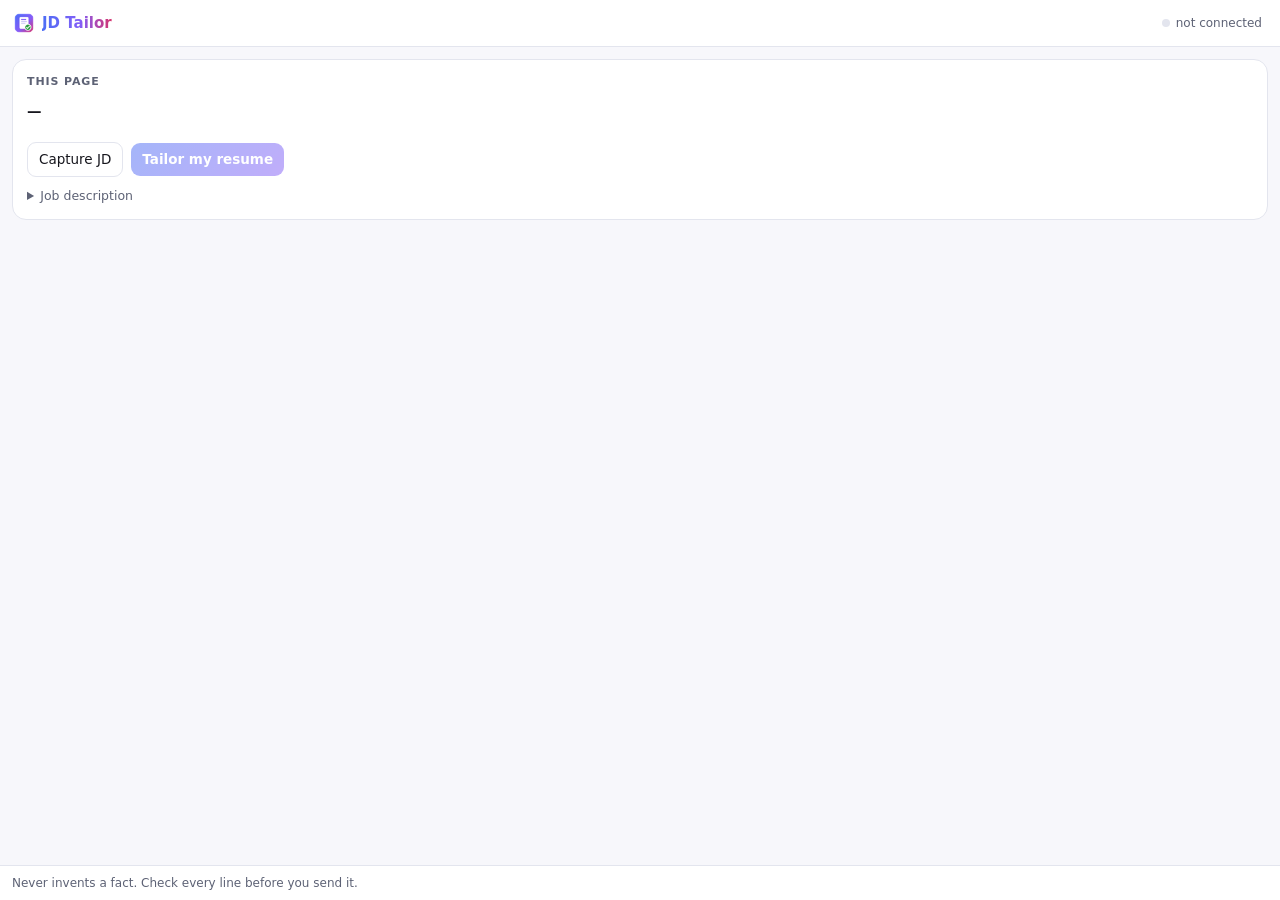
==== extension/panel.html @ fa311e2a "JD Tailor v0.1.0: capture a JD and tailor your resume with your own OpenRouter account Side panel ex" ====
<!doctype html>
<html lang="en">
<head>
<meta charset="utf-8">
<meta name="viewport" content="width=device-width, initial-scale=1">
<title>JD Tailor</title>
<link rel="stylesheet" href="panel.css">
</head>
<body>
<header class="top">
  <div class="brand"><img src="icons/32.png" alt=""><b>JD Tailor</b></div>
  <button id="gear" class="conn" title="Settings"><i></i><span id="connText">not connected</span></button>
</header>

<main>
  <section id="setup" class="card" hidden>
    <h2>Setup</h2>

    <div class="step">
      <div class="stepTitle">1. Connect an AI account</div>
      <div id="loginRow" class="row">
        <button id="login" class="primary">Connect OpenRouter</button>
        <span class="muted small">log in, approve, done</span>
      </div>
      <p id="loginHint" class="muted small">First time? OpenRouter asks you to pick a credit amount. You can skip it and start with free models.</p>
      <details id="pasteBox">
        <summary>I have an API key</summary>
        <div class="row"><input id="keyInput" type="password" placeholder="sk-or-…" autocomplete="off"><button id="saveKey">Save</button></div>
        <p class="muted small">Get one at <a href="https://openrouter.ai/settings/keys" target="_blank" rel="noopener">openrouter.ai/settings/keys</a>.</p>
      </details>
      <div id="keyStatus" class="muted small"></div>
      <label>Model
        <select id="model"></select>
      </label>
      <div id="modelNote" class="muted small"></div>
    </div>

    <div class="step">
      <div class="stepTitle">2. Your resume</div>
      <p class="muted small">Paste your resume as text. A longer "bullet bank" with everything you've done works even better: it picks the parts that fit each job.</p>
      <textarea id="resume" rows="10" placeholder="# Your Name&#10;email · phone · city · linkedin&#10;&#10;## Education&#10;…"></textarea>
      <div class="row">
        <label class="file">Load a .txt / .md file<input id="resumeFile" type="file" accept=".txt,.md,.markdown,text/plain,text/markdown"></label>
        <span id="resumeCount" class="muted small"></span>
      </div>
      <p class="muted small">Stored only in this browser. It's sent only to the model you picked, when you press Tailor.</p>
    </div>

    <div class="row"><button id="doneSetup" class="primary">Done</button></div>
  </section>

  <section id="page" class="card page">
    <div class="eyebrow">This page</div>
    <div id="pageTitle" class="ttl">—</div>
    <div id="pageMeta" class="muted small"></div>
    <div class="row">
      <button id="capture">Capture JD</button>
      <button id="tailor" class="primary" disabled>Tailor my resume</button>
    </div>
    <div id="pageMsg" class="alert" hidden></div>
    <details id="jdBox">
      <summary>Job description <span id="jdLen" class="muted small"></span></summary>
      <textarea id="jd" rows="8" placeholder="Capture didn't work? Paste the job description here."></textarea>
    </details>
  </section>

  <section id="result" class="card" hidden>
    <div class="eyebrow">Tailored for</div>
    <div id="rRole" class="ttl"></div>
    <p id="rFit"></p>
    <ul id="rElig" class="elig"></ul>
    <div id="rWarn" class="alert red" hidden></div>
    <div class="tabs">
      <button data-tab="resume" class="on">Resume</button>
      <button data-tab="changes">Changes</button>
      <button data-tab="gaps">Gaps</button>
    </div>
    <div data-pane="resume">
      <p class="muted small legend"><span class="reworded">dotted underline</span> = reworded, check it says only what's true.</p>
      <div id="rResume" class="resume"></div>
    </div>
    <div data-pane="changes" hidden><ul id="rChanges"></ul></div>
    <div data-pane="gaps" hidden>
      <ul id="rGaps"></ul>
      <div id="rKeys" class="small"></div>
    </div>
    <div class="row">
      <button id="pdf" class="primary">Save as PDF</button>
      <button id="copy">Copy text</button>
      <button id="download">Download .md</button>
    </div>
    <div id="rCost" class="muted small"></div>
  </section>
</main>

<footer class="foot">
  <span class="muted">Never invents a fact. Check every line before you send it.</span>
</footer>
<script type="module" src="panel.js"></script>
</body>
</html>
---- extension/panel.css ----
:root {
  --bg: #f7f7fb; --surface: #fff; --ink: #16161d; --muted: #5d6275; --line: #e3e5ee;
  --blue: #4c6ef5; --purple: #845ef7; --pink: #d6336c; --green: #2f9e44; --amber: #e8590c; --red: #e03131;
  --chip: #eef0f7; --grad: linear-gradient(90deg, var(--blue), var(--purple) 55%, var(--pink));
  color-scheme: light;
}
@media (prefers-color-scheme: dark) {
  :root {
    --bg: #111116; --surface: #1b1b23; --ink: #ececf3; --muted: #9a9fb3; --line: #2c2d39; --chip: #262734;
    --green: #51cf66; --amber: #ff922b; --red: #ff6b6b; color-scheme: dark;
  }
}
* { box-sizing: border-box; }
html, body { margin: 0; }
body { background: var(--bg); color: var(--ink); font: 13.5px/1.5 -apple-system, BlinkMacSystemFont, "Segoe UI", system-ui, sans-serif;
  min-width: 340px; min-height: max(480px, 100vh); display: flex; flex-direction: column; }
button, input, textarea, select { font: inherit; color: inherit; }
a { color: var(--purple); }
[hidden] { display: none !important; }
.muted { color: var(--muted); }
.small { font-size: 12px; }

.top { position: sticky; top: 0; z-index: 2; display: flex; align-items: center; justify-content: space-between;
  padding: 10px 14px; background: var(--surface); border-bottom: 1px solid var(--line); }
.brand { display: flex; align-items: center; gap: 8px; font-size: 15px; }
.brand img { width: 20px; height: 20px; }
.brand b { background: var(--grad); -webkit-background-clip: text; background-clip: text; color: transparent; }
.conn { display: flex; align-items: center; gap: 6px; font-size: 12px; color: var(--muted); border: 0; background: none; padding: 4px; }
.conn i { width: 8px; height: 8px; border-radius: 50%; background: var(--line); }
.conn.ok i { background: var(--green); } .conn.bad i { background: var(--red); }

main { flex: 1; padding: 12px; display: grid; gap: 12px; align-content: start; }
.card { background: var(--surface); border: 1px solid var(--line); border-radius: 14px; padding: 14px; display: grid; gap: 10px; min-width: 0; }
.card h2 { margin: 0; font-size: 15px; }
.card p { margin: 0; }
.step { display: grid; gap: 8px; padding-bottom: 10px; border-bottom: 1px dashed var(--line); }
.stepTitle { font-weight: 650; }
label { display: grid; gap: 4px; font-size: 12px; color: var(--muted); }
input, textarea, select { width: 100%; padding: 8px 10px; border: 1px solid var(--line); border-radius: 9px; background: var(--bg); }
textarea { resize: vertical; font: 12.5px/1.45 ui-monospace, "SF Mono", Menlo, monospace; }
input:focus, textarea:focus, select:focus { outline: 2px solid color-mix(in srgb, var(--purple) 50%, transparent); border-color: transparent; }
.row { display: flex; gap: 8px; align-items: center; flex-wrap: wrap; }
.row input { flex: 1; width: auto; min-width: 0; }
details summary { cursor: pointer; font-size: 12.5px; color: var(--muted); }
details[open] summary { margin-bottom: 6px; }
label.file { display: inline-block; cursor: pointer; color: var(--purple); }
label.file input { display: none; }

button { border: 1px solid var(--line); background: var(--surface); border-radius: 9px; padding: 6px 11px; cursor: pointer; white-space: nowrap; }
button:hover:not(:disabled) { border-color: var(--purple); }
button:disabled { opacity: .5; cursor: default; }
button.primary { background: linear-gradient(135deg, var(--blue), var(--purple)); color: #fff; border: 0; font-weight: 600; }

.eyebrow { font-size: 11px; text-transform: uppercase; letter-spacing: .08em; color: var(--muted); font-weight: 600; }
.ttl { font-weight: 650; font-size: 14.5px; }
.alert { border-radius: 10px; padding: 8px 10px; font-size: 12.5px; background: color-mix(in srgb, var(--amber) 12%, transparent); }
.alert.red { background: color-mix(in srgb, var(--red) 12%, transparent); }
.alert.blue { background: color-mix(in srgb, var(--blue) 12%, transparent); }

.elig { margin: 0; padding: 0; list-style: none; display: grid; gap: 4px; font-size: 12.5px; }
.elig li::before { display: inline-block; width: 1.3em; font-weight: 700; }
.elig .ok::before { content: "✓"; color: var(--green); }
.elig .warn::before, .elig .unknown::before { content: "?"; color: var(--amber); }
.elig .fail::before { content: "✗"; color: var(--red); }
.elig .fail { color: var(--red); }

.tabs { display: flex; gap: 4px; background: var(--chip); padding: 4px; border-radius: 11px; }
.tabs button { flex: 1; border: 0; background: transparent; border-radius: 8px; padding: 6px 0; color: var(--muted); font-weight: 600; }
.tabs button.on { background: var(--surface); color: var(--ink); box-shadow: 0 1px 3px rgba(0,0,0,.08); }
[data-pane] ul { margin: 0; padding-left: 18px; display: grid; gap: 6px; font-size: 12.5px; }

.resume { border: 1px solid var(--line); border-radius: 10px; padding: 12px 14px; background: var(--bg); font-size: 12px; line-height: 1.4; overflow-wrap: anywhere; }
.resume h1 { font-size: 16px; margin: 0 0 2px; }
.resume h2 { font-size: 11.5px; text-transform: uppercase; letter-spacing: .06em; margin: 10px 0 4px; border-bottom: 1px solid var(--line); padding-bottom: 2px; }
.resume h3 { font-size: 12px; margin: 6px 0 2px; }
.resume p { margin: 0 0 2px; }
.resume ul { margin: 0 0 4px; padding-left: 16px; }
.reworded { text-decoration: underline dotted var(--amber); text-decoration-thickness: 1.5px; text-underline-offset: 3px; }
.legend { margin: 0 0 6px !important; }

.foot { position: sticky; bottom: 0; padding: 8px 12px; background: var(--surface); border-top: 1px solid var(--line); font-size: 12px; }
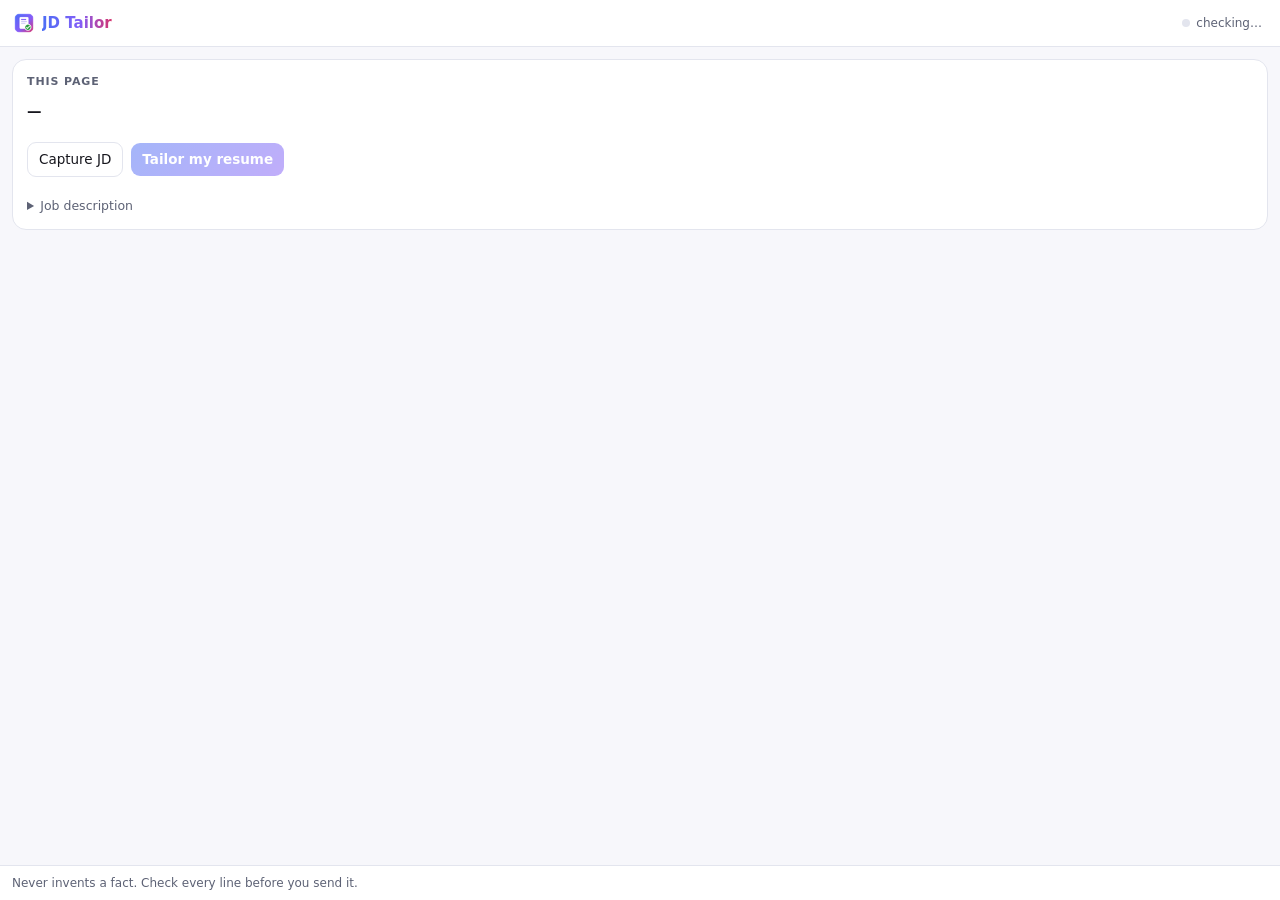
==== commit 0e7e073c: "v0.2.0: run the agent already on your computer, with blind HM/ATS reviewers Replaces the OpenRouter/" ====
--- a/extension/panel.html
+++ b/extension/panel.html
@@ -9,44 +9,35 @@
 <body>
 <header class="top">
   <div class="brand"><img src="icons/32.png" alt=""><b>JD Tailor</b></div>
-  <button id="gear" class="conn" title="Settings"><i></i><span id="connText">not connected</span></button>
+  <button id="gear" class="conn" title="Agents and settings"><i></i><span id="connText">checking…</span></button>
 </header>
 
 <main>
-  <section id="setup" class="card" hidden>
-    <h2>Setup</h2>
+  <section id="install" class="card" hidden>
+    <h2>One-time setup</h2>
+    <p>JD Tailor runs the AI agent already on your computer (Claude Code, Codex, Grok, or DeepSeek). Connect it once: run this in Terminal.</p>
+    <div class="cmd"><code id="installCmd">~/jd-tailor/install.sh</code><button id="copyCmd" class="small">Copy</button></div>
+    <p class="muted small">It registers a small helper with Chrome and Edge. No server, no port, no password. Then come back here.</p>
+    <div class="row"><button id="retry" class="primary">Check again</button><span id="installErr" class="muted small"></span></div>
+  </section>
 
-    <div class="step">
-      <div class="stepTitle">1. Connect an AI account</div>
-      <div id="loginRow" class="row">
-        <button id="login" class="primary">Connect OpenRouter</button>
-        <span class="muted small">log in, approve, done</span>
-      </div>
-      <p id="loginHint" class="muted small">First time? OpenRouter asks you to pick a credit amount. You can skip it and start with free models.</p>
-      <details id="pasteBox">
-        <summary>I have an API key</summary>
-        <div class="row"><input id="keyInput" type="password" placeholder="sk-or-…" autocomplete="off"><button id="saveKey">Save</button></div>
-        <p class="muted small">Get one at <a href="https://openrouter.ai/settings/keys" target="_blank" rel="noopener">openrouter.ai/settings/keys</a>.</p>
-      </details>
-      <div id="keyStatus" class="muted small"></div>
-      <label>Model
-        <select id="model"></select>
+  <section id="agents" class="card" hidden>
+    <h2>Agents</h2>
+    <ul id="agentList" class="agents"></ul>
+    <label>Writes the resume
+      <select id="writer"></select>
+    </label>
+    <label>Reviews it (HM + ATS, blind)
+      <select id="reviewer"></select>
+    </label>
+    <p class="muted small">A different reviewer than the writer catches more: it doesn't share the writer's blind spots.</p>
+    <div id="dsBox" hidden>
+      <label>DeepSeek API key <span class="muted">(stored only on this computer)</span>
+        <div class="row"><input id="dsKey" type="password" placeholder="sk-…" autocomplete="off"><button id="saveDs">Save</button></div>
       </label>
-      <div id="modelNote" class="muted small"></div>
     </div>
-
-    <div class="step">
-      <div class="stepTitle">2. Your resume</div>
-      <p class="muted small">Paste your resume as text. A longer "bullet bank" with everything you've done works even better: it picks the parts that fit each job.</p>
-      <textarea id="resume" rows="10" placeholder="# Your Name&#10;email · phone · city · linkedin&#10;&#10;## Education&#10;…"></textarea>
-      <div class="row">
-        <label class="file">Load a .txt / .md file<input id="resumeFile" type="file" accept=".txt,.md,.markdown,text/plain,text/markdown"></label>
-        <span id="resumeCount" class="muted small"></span>
-      </div>
-      <p class="muted small">Stored only in this browser. It's sent only to the model you picked, when you press Tailor.</p>
-    </div>
-
-    <div class="row"><button id="doneSetup" class="primary">Done</button></div>
+    <div id="envWarn" class="alert" hidden></div>
+    <div class="row"><button id="closeAgents" class="primary">Done</button></div>
   </section>
 
   <section id="page" class="card page">
@@ -57,6 +48,7 @@
       <button id="capture">Capture JD</button>
       <button id="tailor" class="primary" disabled>Tailor my resume</button>
     </div>
+    <div id="who" class="muted small"></div>
     <div id="pageMsg" class="alert" hidden></div>
     <details id="jdBox">
       <summary>Job description <span id="jdLen" class="muted small"></span></summary>
@@ -64,32 +56,39 @@
     </details>
   </section>
 
-  <section id="result" class="card" hidden>
-    <div class="eyebrow">Tailored for</div>
-    <div id="rRole" class="ttl"></div>
-    <p id="rFit"></p>
-    <ul id="rElig" class="elig"></ul>
-    <div id="rWarn" class="alert red" hidden></div>
-    <div class="tabs">
-      <button data-tab="resume" class="on">Resume</button>
-      <button data-tab="changes">Changes</button>
-      <button data-tab="gaps">Gaps</button>
+  <section id="job" class="card" hidden>
+    <div class="row between">
+      <div class="eyebrow">Tailoring</div>
+      <span id="jobBadge" class="badge"></span>
     </div>
-    <div data-pane="resume">
-      <p class="muted small legend"><span class="reworded">dotted underline</span> = reworded, check it says only what's true.</p>
-      <div id="rResume" class="resume"></div>
+    <div id="jobTitle" class="ttl"></div>
+    <div id="gate" class="alert" hidden></div>
+    <ol id="timeline" class="timeline"></ol>
+    <div id="jobMeta" class="muted small"></div>
+    <div id="result" hidden>
+      <p id="rSummary"></p>
+      <div id="rLead" class="small"></div>
+      <div id="rLists"></div>
+      <div id="reviews" class="row"></div>
+      <pre id="reviewText" class="reviewText" hidden></pre>
     </div>
-    <div data-pane="changes" hidden><ul id="rChanges"></ul></div>
-    <div data-pane="gaps" hidden>
-      <ul id="rGaps"></ul>
-      <div id="rKeys" class="small"></div>
+    <div id="ask" hidden>
+      <div class="stepTitle">It needs your answer</div>
+      <ul id="questions"></ul>
+      <textarea id="answer" rows="3" placeholder="Your answer. The writer starts over with it."></textarea>
+      <div class="row"><button id="sendAnswer" class="primary">Send and continue</button></div>
     </div>
     <div class="row">
-      <button id="pdf" class="primary">Save as PDF</button>
-      <button id="copy">Copy text</button>
-      <button id="download">Download .md</button>
+      <button id="openPdf" class="primary" hidden>Open PDF</button>
+      <button id="downloadPdf" hidden>Download</button>
+      <button id="reveal" hidden>Show in Finder</button>
+      <button id="cancel" hidden>Stop</button>
     </div>
-    <div id="rCost" class="muted small"></div>
+  </section>
+
+  <section id="recentBox" class="card" hidden>
+    <div class="eyebrow">Recent</div>
+    <ul id="recent" class="recent"></ul>
   </section>
 </main>
 
--- a/extension/panel.css
+++ b/extension/panel.css
@@ -57,25 +57,53 @@
 .alert.red { background: color-mix(in srgb, var(--red) 12%, transparent); }
 .alert.blue { background: color-mix(in srgb, var(--blue) 12%, transparent); }
 
-.elig { margin: 0; padding: 0; list-style: none; display: grid; gap: 4px; font-size: 12.5px; }
-.elig li::before { display: inline-block; width: 1.3em; font-weight: 700; }
-.elig .ok::before { content: "✓"; color: var(--green); }
-.elig .warn::before, .elig .unknown::before { content: "?"; color: var(--amber); }
-.elig .fail::before { content: "✗"; color: var(--red); }
-.elig .fail { color: var(--red); }
 
 .tabs { display: flex; gap: 4px; background: var(--chip); padding: 4px; border-radius: 11px; }
 .tabs button { flex: 1; border: 0; background: transparent; border-radius: 8px; padding: 6px 0; color: var(--muted); font-weight: 600; }
 .tabs button.on { background: var(--surface); color: var(--ink); box-shadow: 0 1px 3px rgba(0,0,0,.08); }
-[data-pane] ul { margin: 0; padding-left: 18px; display: grid; gap: 6px; font-size: 12.5px; }
 
-.resume { border: 1px solid var(--line); border-radius: 10px; padding: 12px 14px; background: var(--bg); font-size: 12px; line-height: 1.4; overflow-wrap: anywhere; }
-.resume h1 { font-size: 16px; margin: 0 0 2px; }
-.resume h2 { font-size: 11.5px; text-transform: uppercase; letter-spacing: .06em; margin: 10px 0 4px; border-bottom: 1px solid var(--line); padding-bottom: 2px; }
-.resume h3 { font-size: 12px; margin: 6px 0 2px; }
-.resume p { margin: 0 0 2px; }
-.resume ul { margin: 0 0 4px; padding-left: 16px; }
-.reworded { text-decoration: underline dotted var(--amber); text-decoration-thickness: 1.5px; text-underline-offset: 3px; }
-.legend { margin: 0 0 6px !important; }
 
 .foot { position: sticky; bottom: 0; padding: 8px 12px; background: var(--surface); border-top: 1px solid var(--line); font-size: 12px; }
+
+.row.between { justify-content: space-between; }
+.cmd { display: flex; gap: 8px; align-items: center; background: var(--chip); border-radius: 9px; padding: 8px 10px; }
+.cmd code { flex: 1; font: 12.5px ui-monospace, "SF Mono", Menlo, monospace; overflow-wrap: anywhere; }
+button.small { padding: 3px 8px; font-size: 12px; }
+.stepTitle { font-weight: 650; }
+
+.agents { margin: 0; padding: 0; list-style: none; display: grid; gap: 6px; font-size: 12.5px; }
+.agents li { display: grid; grid-template-columns: 1.2em 1fr; gap: 2px 4px; }
+.agents li b { font-weight: 600; }
+.agents li .muted { grid-column: 2; }
+.agents .ok::before { content: "✓"; color: var(--green); font-weight: 700; }
+.agents .no::before { content: "○"; color: var(--muted); }
+
+.badge { display: inline-block; font-size: 11px; font-weight: 600; padding: 1px 8px; border-radius: 999px; background: var(--chip); color: var(--muted); }
+.badge.ready { background: color-mix(in srgb, var(--green) 15%, transparent); color: var(--green); }
+.badge.running, .badge.queued { background: color-mix(in srgb, var(--blue) 15%, transparent); color: var(--blue); }
+.badge.needs_you, .badge.needs_user { background: color-mix(in srgb, var(--amber) 15%, transparent); color: var(--amber); }
+.badge.failed, .badge.skip, .badge.cancelled { background: color-mix(in srgb, var(--red) 15%, transparent); color: var(--red); }
+.alert.green { background: color-mix(in srgb, var(--green) 13%, transparent); }
+
+/* timeline: vertical line, gradient dots; bright = done, gray = to do */
+.timeline { list-style: none; margin: 4px 0 0; padding: 0 0 0 22px; position: relative; display: grid; gap: 10px; }
+.timeline::before { content: ""; position: absolute; left: 7px; top: 4px; bottom: 4px; width: 2px; border-radius: 2px;
+  background: linear-gradient(var(--blue), var(--purple) 55%, var(--pink)); opacity: .35; }
+.timeline li { position: relative; font-size: 12.5px; }
+.timeline li::before { content: ""; position: absolute; left: -20px; top: 4px; width: 12px; height: 12px; border-radius: 50%;
+  background: var(--line); border: 2px solid var(--surface); box-shadow: 0 0 0 1px var(--line); }
+.timeline li.done::before { background: var(--grad); box-shadow: 0 0 0 1px color-mix(in srgb, var(--purple) 40%, transparent); }
+.timeline li.running::before { background: var(--grad); animation: pulse 1.2s ease-in-out infinite; }
+.timeline li.failed::before { background: var(--red); box-shadow: 0 0 0 1px var(--red); }
+.timeline li.todo { color: var(--muted); }
+.timeline li .d { display: block; color: var(--muted); font-size: 11.5px; overflow-wrap: anywhere; }
+.timeline li.failed .d { color: var(--red); }
+@keyframes pulse { 50% { box-shadow: 0 0 0 5px color-mix(in srgb, var(--purple) 25%, transparent); } }
+
+#rLists h4 { margin: 8px 0 2px; font-size: 12px; }
+#rLists ul, #questions { margin: 0; padding-left: 18px; display: grid; gap: 3px; font-size: 12.5px; }
+.reviewText { white-space: pre-wrap; font: 11.5px/1.45 ui-monospace, "SF Mono", Menlo, monospace; background: var(--bg);
+  border: 1px solid var(--line); border-radius: 9px; padding: 10px; max-height: 320px; overflow: auto; margin: 0; }
+.recent { margin: 0; padding: 0; list-style: none; display: grid; gap: 6px; }
+.recent li { display: flex; justify-content: space-between; gap: 8px; font-size: 12.5px; cursor: pointer; }
+.recent li:hover span:first-child { text-decoration: underline; }
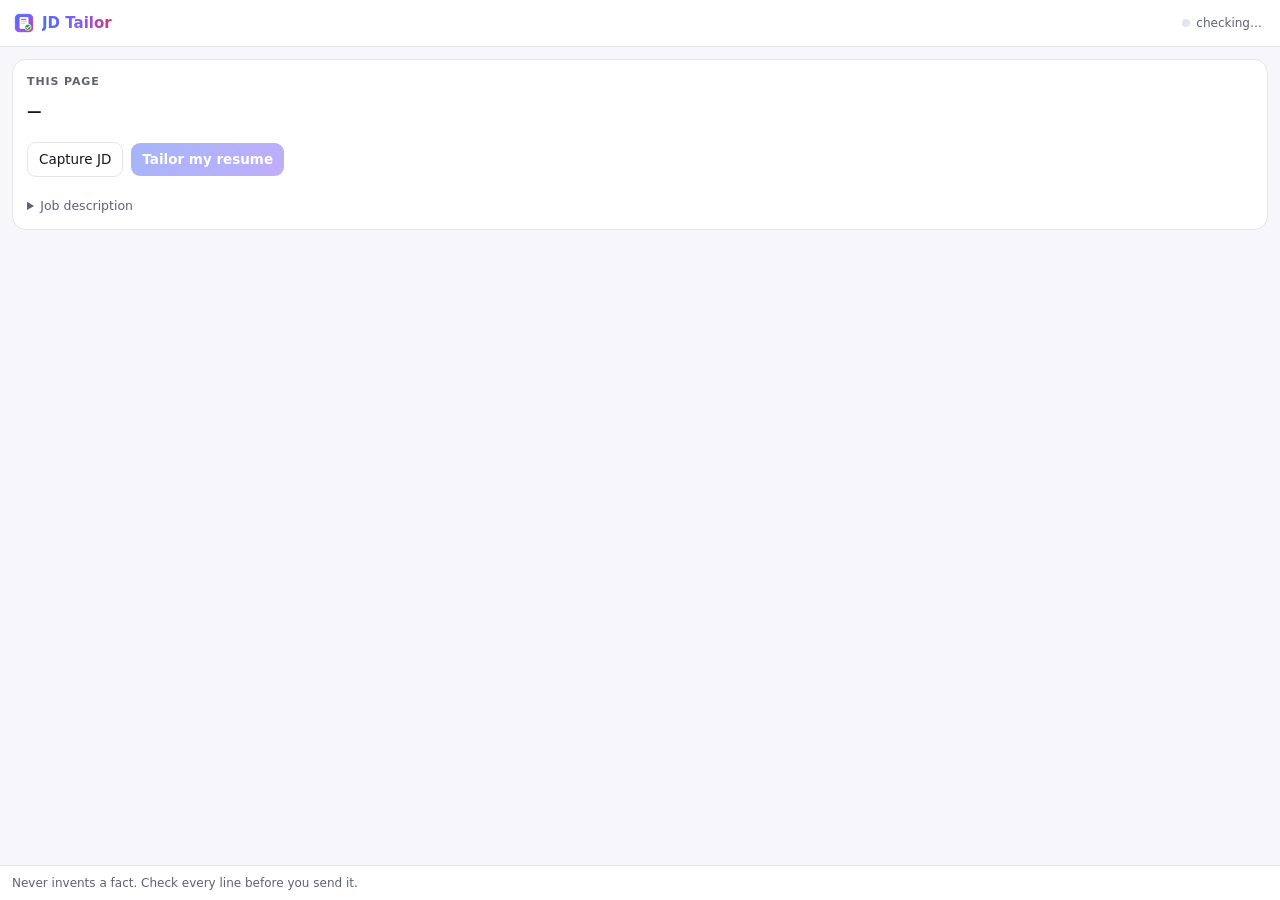
==== commit fcc6fd76: "Pick the model per role (default: the agent's best, Opus); quick/thorough rounds; live activity and " ====
--- a/extension/panel.html
+++ b/extension/panel.html
@@ -25,10 +25,18 @@
     <h2>Agents</h2>
     <ul id="agentList" class="agents"></ul>
     <label>Writes the resume
-      <select id="writer"></select>
+      <div class="row"><select id="writer"></select><select id="writerModel"></select></div>
     </label>
+    <input id="writerCustom" placeholder="model name, e.g. gpt-5.6-sol" hidden>
     <label>Reviews it (HM + ATS, blind)
-      <select id="reviewer"></select>
+      <div class="row"><select id="reviewer"></select><select id="reviewerModel"></select></div>
+    </label>
+    <input id="reviewerCustom" placeholder="model name" hidden>
+    <label>Review rounds
+      <select id="mode">
+        <option value="quick">Quick: one round of reviews (about half the time)</option>
+        <option value="thorough">Thorough: up to three rounds, as in the full flow</option>
+      </select>
     </label>
     <p class="muted small">A different reviewer than the writer catches more: it doesn't share the writer's blind spots.</p>
     <div id="dsBox" hidden>
--- a/extension/panel.css
+++ b/extension/panel.css
@@ -107,3 +107,6 @@
 .recent { margin: 0; padding: 0; list-style: none; display: grid; gap: 6px; }
 .recent li { display: flex; justify-content: space-between; gap: 8px; font-size: 12.5px; cursor: pointer; }
 .recent li:hover span:first-child { text-decoration: underline; }
+
+label .row select { flex: 1; min-width: 0; width: auto; }
+.timeline li .t { float: right; color: var(--muted); font-size: 11.5px; font-variant-numeric: tabular-nums; }
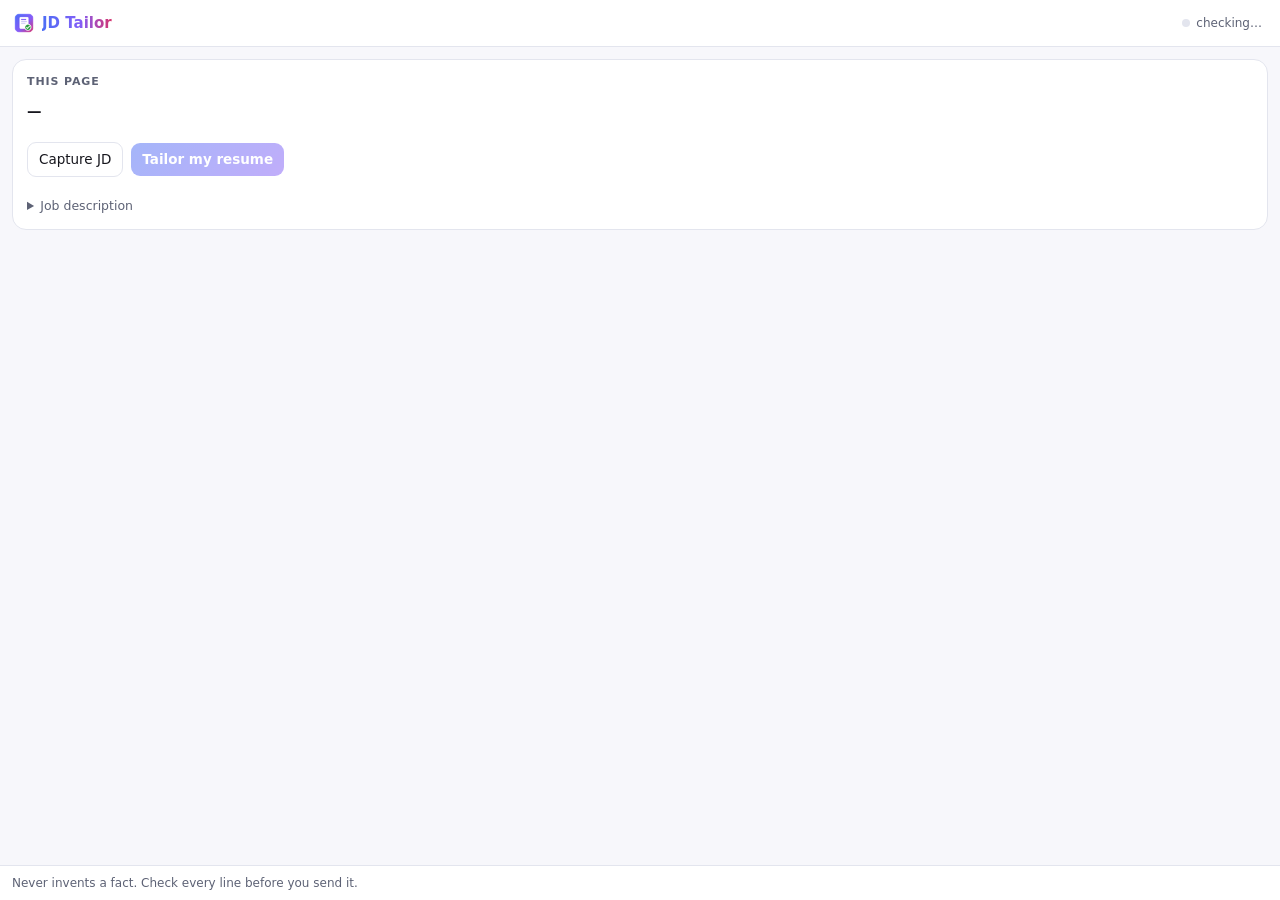
==== commit afe959a6: "Mine your project repos for bullets; Reset button - Settings take project folders, GitHub repo URLs " ====
--- a/extension/panel.html
+++ b/extension/panel.html
@@ -39,6 +39,11 @@
       </select>
     </label>
     <p class="muted small">A different reviewer than the writer catches more: it doesn't share the writer's blind spots.</p>
+    <label>Your projects <span class="muted">(one per line: a folder, a GitHub repo URL, or github:yourname)</span>
+      <textarea id="projects" rows="3" placeholder="~/flowbeat&#10;https://github.com/you/raft-kv&#10;github:you"></textarea>
+    </label>
+    <div class="row"><button id="saveProjects" class="small">Save projects</button><span id="projMsg" class="muted small"></span></div>
+    <p class="muted small">The writer may add a project that isn't on your resume yet, using only facts it finds in that project's files. It reads them, never changes them.</p>
     <div id="dsBox" hidden>
       <label>DeepSeek API key <span class="muted">(stored only on this computer)</span>
         <div class="row"><input id="dsKey" type="password" placeholder="sk-…" autocomplete="off"><button id="saveDs">Save</button></div>
@@ -91,6 +96,7 @@
       <button id="downloadPdf" hidden>Download</button>
       <button id="reveal" hidden>Show in Finder</button>
       <button id="cancel" hidden>Stop</button>
+      <button id="reset" title="Stop if running and start this posting over">Reset</button>
     </div>
   </section>
 
